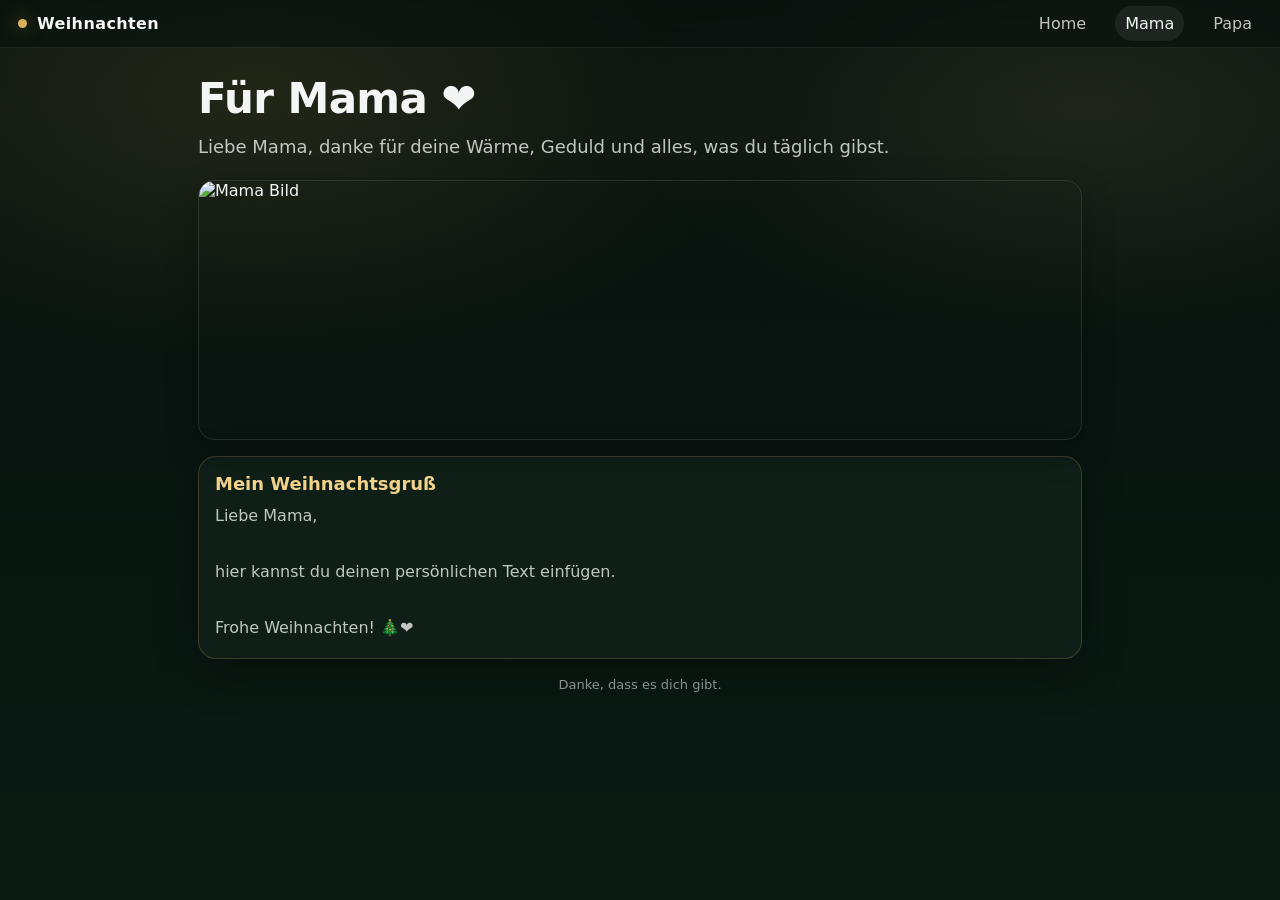
==== mama.html @ 0abfd617 "Add snow.js script to the HTML file" ====
<!doctype html>
<html lang="de">
<head>
  <meta charset="utf-8" />
  <meta name="viewport" content="width=device-width, initial-scale=1" />
  <title>Für Mama ❤️</title>
  <link rel="stylesheet" href="style.css" />
</head>
<body>

<header class="nav">
  <div class="logo"><span class="dot"></span>Weihnachten</div>
  <nav>
    <a href="index.html">Home</a>
    <a class="active" href="mama.html">Mama</a>
    <a href="papa.html">Papa</a>
  </nav>
</header>

<main class="container">

  <h1>Für Mama ❤️</h1>
  <p class="lead">
    Liebe Mama, danke für deine Wärme, Geduld und alles, was du täglich gibst.
  </p>

  <section class="gallery one">
    <img class="focus-top" src="images/mama1.jpg" alt="Mama Bild">
  </section>

  <div class="letter">
    <h2>Mein Weihnachtsgruß</h2>
    <p>
      Liebe Mama,<br><br>
      hier kannst du deinen persönlichen Text einfügen.<br><br>
      Frohe Weihnachten! 🎄❤️
    </p>
  </div>

  <div class="footer">Danke, dass es dich gibt.</div>

</main>
  <script src="snow.js"></script>
</body>
</html>
---- style.css ----
:root{
  --bg1:#07110d;
  --bg2:#0b1b14;
  --card: rgba(18, 34, 26, .72);
  --text:#f4f6f5;
  --muted: rgba(244,246,245,.78);
  --gold:#d8b25a;
  --gold2:#f0d28a;
  --border: rgba(216,178,90,.22);
  --shadow: 0 14px 40px rgba(0,0,0,.35);
}

*{box-sizing:border-box}
body{
  margin:0;
  font-family: ui-sans-serif, system-ui, -apple-system, Segoe UI, Roboto, Arial, sans-serif;
  color:var(--text);
  background:
    radial-gradient(900px 450px at 20% 10%, rgba(216,178,90,.13), transparent 60%),
    radial-gradient(850px 420px at 85% 12%, rgba(240,210,138,.10), transparent 55%),
    linear-gradient(180deg, var(--bg1), var(--bg2));
  min-height:100vh;
}

.nav{
  position:sticky; top:0; z-index:10;
  display:flex; align-items:center; justify-content:space-between;
  padding:14px 18px;
  background:rgba(7,17,13,.62);
  backdrop-filter: blur(10px);
  border-bottom:1px solid rgba(255,255,255,.08);
}

.logo{
  font-weight:700;
  letter-spacing:.4px;
  display:flex; gap:10px; align-items:center;
}
.logo .dot{
  width:9px; height:9px; border-radius:50%;
  background:var(--gold);
  box-shadow: 0 0 18px rgba(216,178,90,.55);
}

nav a{
  color:var(--muted);
  text-decoration:none;
  margin-left:14px;
  padding:8px 10px;
  border-radius:999px;
}
nav a.active, nav a:hover{
  color:var(--text);
  background:rgba(255,255,255,.07);
}

.container{max-width:920px; margin:0 auto; padding:26px 18px 56px}

.hero{
  display:grid;
  grid-template-columns: 1.15fr .85fr;
  gap:16px;
  align-items:stretch;
}
@media (max-width:860px){ .hero{grid-template-columns:1fr} }

h1{font-size:42px; margin:0 0 10px; letter-spacing:-.6px}
.lead{font-size:18px; color:var(--muted); line-height:1.6; margin:0 0 14px}

.card, .letter{
  background:var(--card);
  border:1px solid var(--border);
  border-radius:18px;
  padding:16px;
  box-shadow: var(--shadow);
}

.buttons{display:flex; gap:10px; flex-wrap:wrap; margin-top:10px}
.btn{
  display:inline-flex; align-items:center; gap:10px;
  text-decoration:none;
  padding:10px 14px;
  border-radius:12px;
  font-weight:650;
  border:1px solid rgba(216,178,90,.35);
  background: linear-gradient(180deg, rgba(216,178,90,.20), rgba(216,178,90,.08));
  color:var(--text);
}
.btn.btn-secondary{
  border:1px solid rgba(255,255,255,.14);
  background: rgba(255,255,255,.06);
}

.gallery{ margin-top:18px; display:grid; gap:10px; }
.gallery.two{ grid-template-columns: repeat(2, 1fr); }
.gallery.one{ grid-template-columns: 1fr; }

.gallery img{
  width:100%;
  height:260px;
  object-fit:cover;
  border-radius:16px;
  border:1px solid rgba(255,255,255,.10);
  box-shadow: 0 12px 32px rgba(0,0,0,.28);
}

.letter{margin-top:16px}
.letter h2{margin:0 0 8px; font-size:18px; color:var(--gold2)}
.letter p{margin:0; color:var(--muted); line-height:1.75}

.footer{
  margin-top:18px;
  text-align:center;
  color:rgba(244,246,245,.55);
  font-size:13px;
}


/* ❄️ Schneefall */
.snow{
  position: fixed;
  inset: 0;
  pointer-events: none;
  overflow: hidden;
  z-index: 999;
}

.snow span{
  position: absolute;
  top: -10px;
  background: rgba(255,255,255,0.9);
  border-radius: 50%;
  animation-name: snow-fall;
  animation-timing-function: linear;
  animation-iteration-count: infinite;
}

@keyframes snow-fall{
  to{
    transform: translateY(110vh);
  }
}
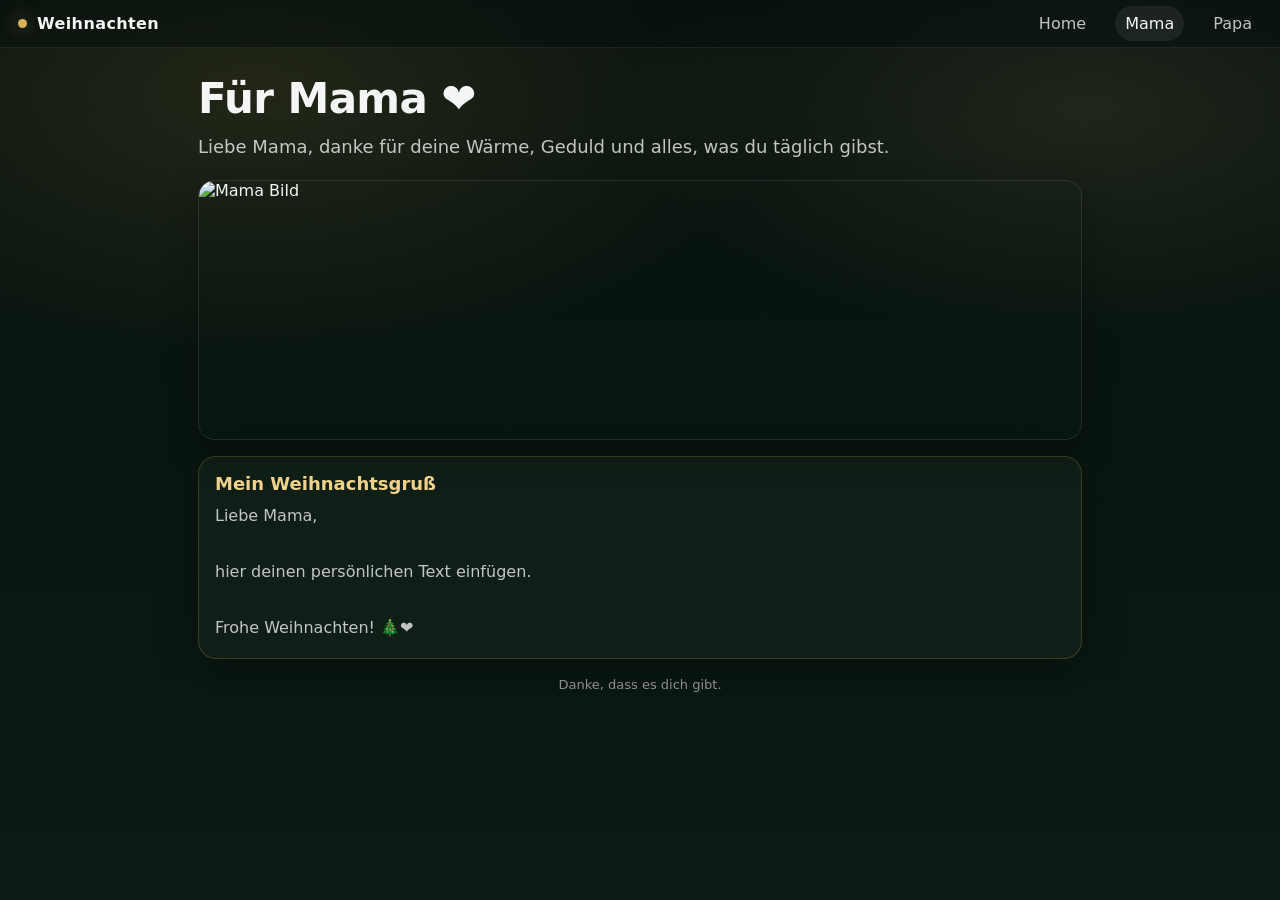
==== commit 063cc4d5: "Fix image focus and update personal text prompt" ====
--- a/mama.html
+++ b/mama.html
@@ -25,14 +25,15 @@
   </p>
 
   <section class="gallery one">
-    <img class="focus-top" src="images/mama1.jpg" alt="Mama Bild">
+    <!-- weiter nach oben fokussiert -->
+    <img src="images/mama1.jpg" alt="Mama Bild">
   </section>
 
   <div class="letter">
     <h2>Mein Weihnachtsgruß</h2>
     <p>
       Liebe Mama,<br><br>
-      hier kannst du deinen persönlichen Text einfügen.<br><br>
+      hier deinen persönlichen Text einfügen.<br><br>
       Frohe Weihnachten! 🎄❤️
     </p>
   </div>
@@ -40,6 +41,7 @@
   <div class="footer">Danke, dass es dich gibt.</div>
 
 </main>
-  <script src="snow.js"></script>
+
+<script src="snow.js"></script>
 </body>
 </html>
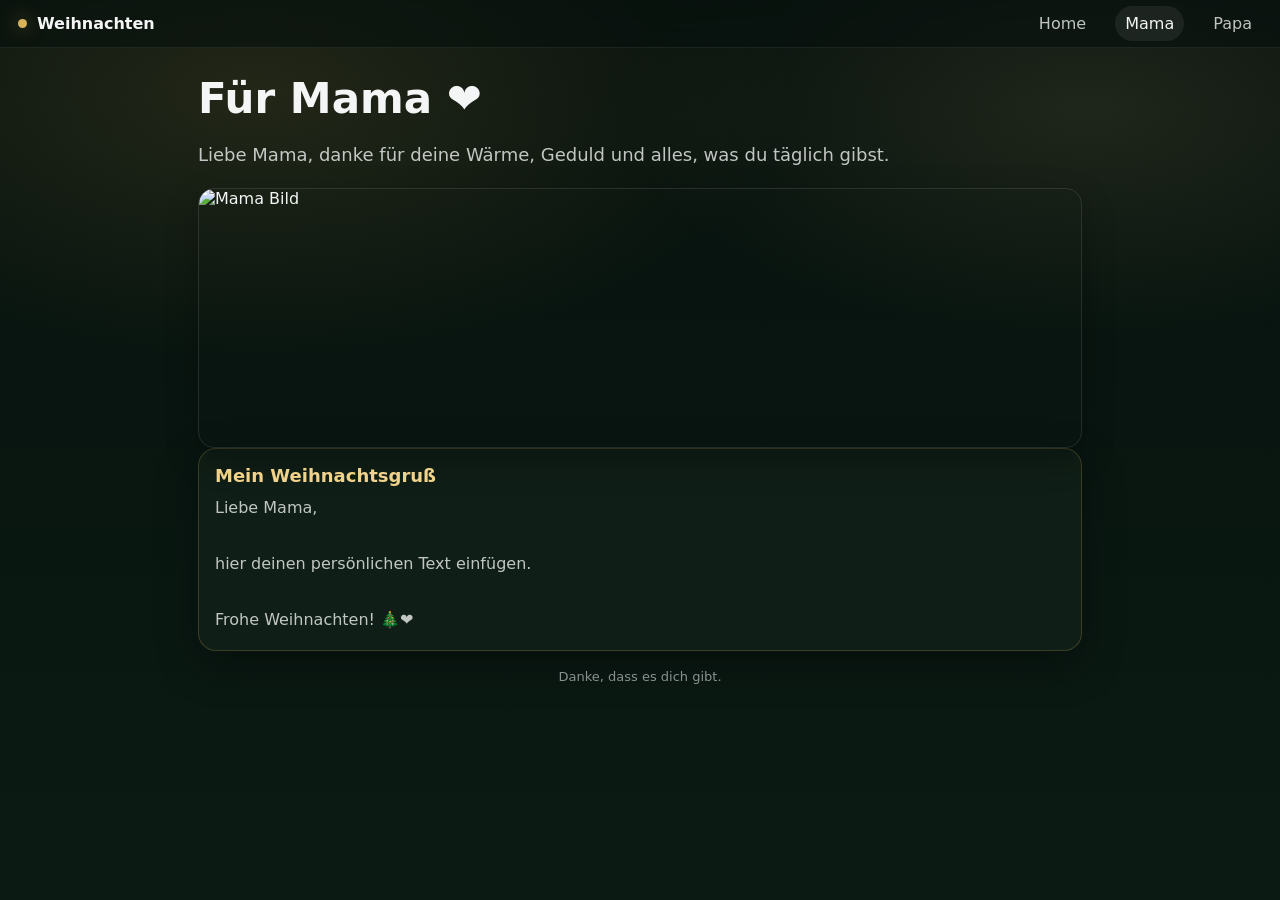
==== commit 00b56b9d: "Update image focus in mama.html" ====
--- a/mama.html
+++ b/mama.html
@@ -25,8 +25,8 @@
   </p>
 
   <section class="gallery one">
-    <!-- weiter nach oben fokussiert -->
-    <img src="images/mama1.jpg" alt="Mama Bild">
+    <!-- weiter nach unten -->
+    <img class="focus-lower" src="images/mama1.jpg" alt="Mama Bild">
   </section>
 
   <div class="letter">
--- a/style.css
+++ b/style.css
@@ -13,7 +13,7 @@
 *{box-sizing:border-box}
 body{
   margin:0;
-  font-family: ui-sans-serif, system-ui, -apple-system, Segoe UI, Roboto, Arial, sans-serif;
+  font-family: system-ui, -apple-system, Segoe UI, Roboto, Arial, sans-serif;
   color:var(--text);
   background:
     radial-gradient(900px 450px at 20% 10%, rgba(216,178,90,.13), transparent 60%),
@@ -22,6 +22,7 @@
   min-height:100vh;
 }
 
+/* Navigation */
 .nav{
   position:sticky; top:0; z-index:10;
   display:flex; align-items:center; justify-content:space-between;
@@ -30,115 +31,90 @@
   backdrop-filter: blur(10px);
   border-bottom:1px solid rgba(255,255,255,.08);
 }
-
-.logo{
-  font-weight:700;
-  letter-spacing:.4px;
-  display:flex; gap:10px; align-items:center;
-}
+.logo{font-weight:700; display:flex; gap:10px; align-items:center}
 .logo .dot{
   width:9px; height:9px; border-radius:50%;
   background:var(--gold);
-  box-shadow: 0 0 18px rgba(216,178,90,.55);
+  box-shadow:0 0 18px rgba(216,178,90,.55);
 }
-
 nav a{
-  color:var(--muted);
-  text-decoration:none;
-  margin-left:14px;
-  padding:8px 10px;
-  border-radius:999px;
+  color:var(--muted); text-decoration:none; margin-left:14px;
+  padding:8px 10px; border-radius:999px;
 }
 nav a.active, nav a:hover{
-  color:var(--text);
-  background:rgba(255,255,255,.07);
+  color:var(--text); background:rgba(255,255,255,.07);
 }
 
 .container{max-width:920px; margin:0 auto; padding:26px 18px 56px}
 
+/* Hero */
 .hero{
-  display:grid;
-  grid-template-columns: 1.15fr .85fr;
-  gap:16px;
-  align-items:stretch;
+  display:grid; grid-template-columns:1.15fr .85fr; gap:16px;
 }
 @media (max-width:860px){ .hero{grid-template-columns:1fr} }
 
-h1{font-size:42px; margin:0 0 10px; letter-spacing:-.6px}
-.lead{font-size:18px; color:var(--muted); line-height:1.6; margin:0 0 14px}
+h1{font-size:42px; margin:0 0 10px}
+.lead{font-size:18px; color:var(--muted); line-height:1.6}
 
 .card, .letter{
   background:var(--card);
   border:1px solid var(--border);
   border-radius:18px;
   padding:16px;
-  box-shadow: var(--shadow);
+  box-shadow:var(--shadow);
 }
 
-.buttons{display:flex; gap:10px; flex-wrap:wrap; margin-top:10px}
+.buttons{display:flex; gap:10px; margin-top:10px}
 .btn{
-  display:inline-flex; align-items:center; gap:10px;
-  text-decoration:none;
-  padding:10px 14px;
-  border-radius:12px;
-  font-weight:650;
+  text-decoration:none; padding:10px 14px; border-radius:12px;
+  font-weight:650; color:var(--text);
   border:1px solid rgba(216,178,90,.35);
-  background: linear-gradient(180deg, rgba(216,178,90,.20), rgba(216,178,90,.08));
-  color:var(--text);
+  background:linear-gradient(180deg, rgba(216,178,90,.20), rgba(216,178,90,.08));
 }
 .btn.btn-secondary{
   border:1px solid rgba(255,255,255,.14);
-  background: rgba(255,255,255,.06);
+  background:rgba(255,255,255,.06);
 }
 
-.gallery{ margin-top:18px; display:grid; gap:10px; }
-.gallery.two{ grid-template-columns: repeat(2, 1fr); }
-.gallery.one{ grid-template-columns: 1fr; }
+/* Galerie – STANDARD: Fokus weiter oben */
+.gallery{ margin-top:18px; display:grid; gap:10px }
+.gallery.two{ grid-template-columns: repeat(2, 1fr) }
+.gallery.one{ grid-template-columns: 1fr }
 
 .gallery img{
   width:100%;
   height:260px;
   object-fit:cover;
+
+  /* WICHTIG: weiter nach oben, damit Köpfe nicht abgeschnitten werden */
+  object-position: center 10%;
+
   border-radius:16px;
   border:1px solid rgba(255,255,255,.10);
-  box-shadow: 0 12px 32px rgba(0,0,0,.28);
+  box-shadow:0 12px 32px rgba(0,0,0,.28);
 }
 
-.letter{margin-top:16px}
+/* Ausnahme: Bild bleibt mittig (home2) */
+.focus-center{ object-position: center center; }
+
 .letter h2{margin:0 0 8px; font-size:18px; color:var(--gold2)}
 .letter p{margin:0; color:var(--muted); line-height:1.75}
 
 .footer{
-  margin-top:18px;
-  text-align:center;
-  color:rgba(244,246,245,.55);
-  font-size:13px;
+  margin-top:18px; text-align:center;
+  color:rgba(244,246,245,.55); font-size:13px;
 }
 
-
-/* ❄️ Schneefall */
+/* ❄️ Schnee */
 .snow{
-  position: fixed;
-  inset: 0;
-  pointer-events: none;
-  overflow: hidden;
-  z-index: 999;
+  position:fixed; inset:0; pointer-events:none; overflow:hidden; z-index:999;
 }
-
 .snow span{
-  position: absolute;
-  top: -10px;
-  background: rgba(255,255,255,0.9);
-  border-radius: 50%;
-  animation-name: snow-fall;
-  animation-timing-function: linear;
-  animation-iteration-count: infinite;
+  position:absolute; top:-10px;
+  background:rgba(255,255,255,.9);
+  border-radius:50%;
+  animation-name:snow-fall;
+  animation-timing-function:linear;
+  animation-iteration-count:infinite;
 }
-
-@keyframes snow-fall{
-  to{
-    transform: translateY(110vh);
-  }
-}
-
-
+@keyframes snow-fall{ to{ transform: translateY(110vh) } }
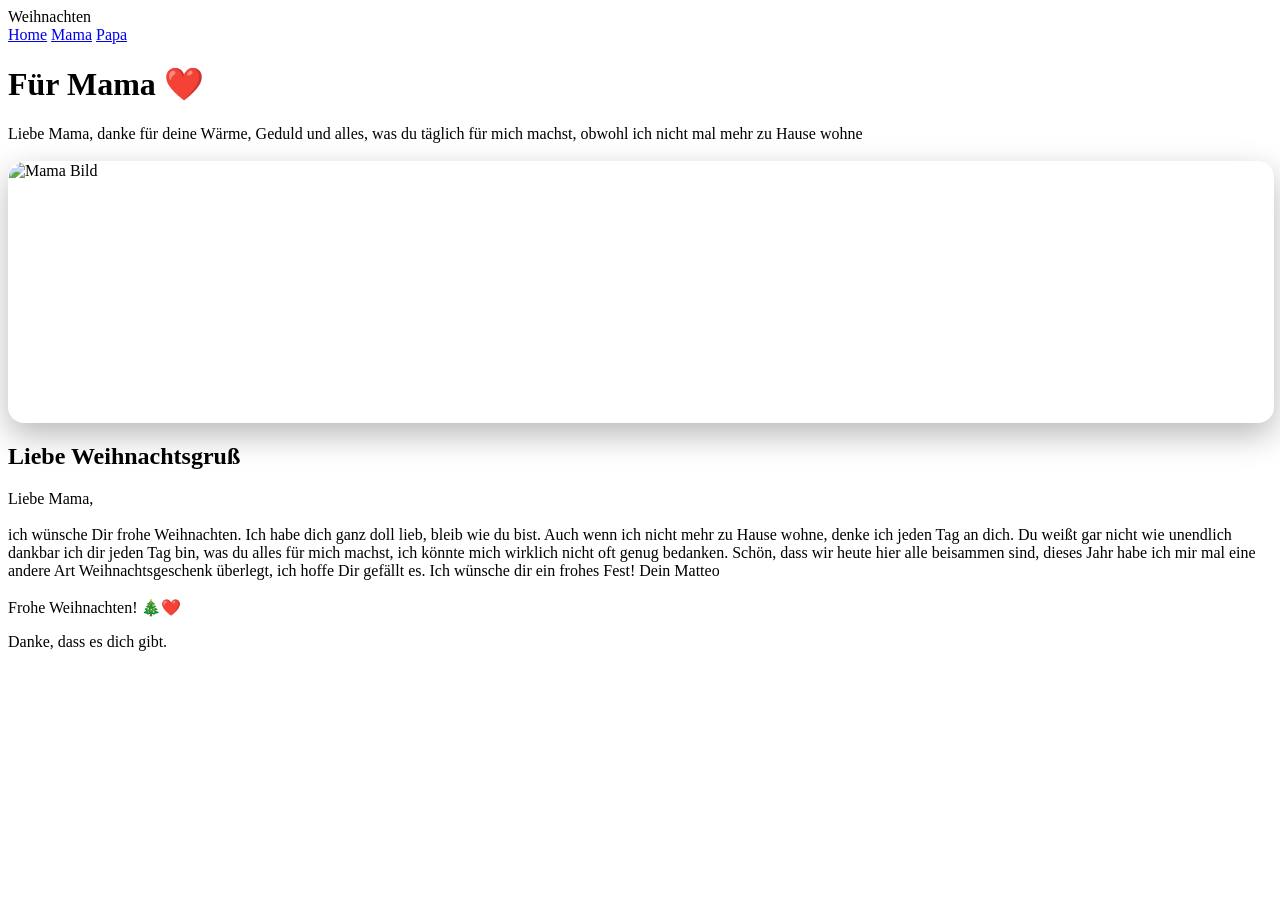
==== commit 61998188: "Revise Christmas message for Mama Updated the text in mama.html to express more gratitude and person" ====
--- a/mama.html
+++ b/mama.html
@@ -21,7 +21,7 @@
 
   <h1>Für Mama ❤️</h1>
   <p class="lead">
-    Liebe Mama, danke für deine Wärme, Geduld und alles, was du täglich gibst.
+    Liebe Mama, danke für deine Wärme, Geduld und alles, was du täglich für mich machst, obwohl ich nicht mal mehr zu Hause wohne
   </p>
 
   <section class="gallery one">
@@ -30,10 +30,16 @@
   </section>
 
   <div class="letter">
-    <h2>Mein Weihnachtsgruß</h2>
+    <h2>Liebe Weihnachtsgruß</h2>
     <p>
       Liebe Mama,<br><br>
-      hier deinen persönlichen Text einfügen.<br><br>
+      ich wünsche Dir frohe Weihnachten. 
+      Ich habe dich ganz doll lieb, bleib wie du bist. Auch wenn ich nicht mehr zu Hause wohne, denke ich jeden Tag an dich.
+      Du weißt gar nicht wie unendlich dankbar ich dir jeden Tag bin, was du alles für mich machst, ich könnte mich wirklich nicht oft genug bedanken.
+      Schön, dass wir heute hier alle beisammen sind, dieses Jahr habe ich mir mal eine andere Art Weihnachtsgeschenk überlegt, ich hoffe Dir gefällt es.
+      Ich wünsche dir ein frohes Fest!
+      Dein Matteo
+      <br><br>
       Frohe Weihnachten! 🎄❤️
     </p>
   </div>
--- a/style.css
+++ b/style.css
@@ -1,120 +1,34 @@
-:root{
-  --bg1:#07110d;
-  --bg2:#0b1b14;
-  --card: rgba(18, 34, 26, .72);
-  --text:#f4f6f5;
-  --muted: rgba(244,246,245,.78);
-  --gold:#d8b25a;
-  --gold2:#f0d28a;
-  --border: rgba(216,178,90,.22);
-  --shadow: 0 14px 40px rgba(0,0,0,.35);
+/* Galerie – Basis */
+.gallery{
+  margin-top:18px;
+  display:grid;
+  gap:10px;
 }
-
-*{box-sizing:border-box}
-body{
-  margin:0;
-  font-family: system-ui, -apple-system, Segoe UI, Roboto, Arial, sans-serif;
-  color:var(--text);
-  background:
-    radial-gradient(900px 450px at 20% 10%, rgba(216,178,90,.13), transparent 60%),
-    radial-gradient(850px 420px at 85% 12%, rgba(240,210,138,.10), transparent 55%),
-    linear-gradient(180deg, var(--bg1), var(--bg2));
-  min-height:100vh;
-}
-
-/* Navigation */
-.nav{
-  position:sticky; top:0; z-index:10;
-  display:flex; align-items:center; justify-content:space-between;
-  padding:14px 18px;
-  background:rgba(7,17,13,.62);
-  backdrop-filter: blur(10px);
-  border-bottom:1px solid rgba(255,255,255,.08);
-}
-.logo{font-weight:700; display:flex; gap:10px; align-items:center}
-.logo .dot{
-  width:9px; height:9px; border-radius:50%;
-  background:var(--gold);
-  box-shadow:0 0 18px rgba(216,178,90,.55);
-}
-nav a{
-  color:var(--muted); text-decoration:none; margin-left:14px;
-  padding:8px 10px; border-radius:999px;
-}
-nav a.active, nav a:hover{
-  color:var(--text); background:rgba(255,255,255,.07);
-}
-
-.container{max-width:920px; margin:0 auto; padding:26px 18px 56px}
-
-/* Hero */
-.hero{
-  display:grid; grid-template-columns:1.15fr .85fr; gap:16px;
-}
-@media (max-width:860px){ .hero{grid-template-columns:1fr} }
-
-h1{font-size:42px; margin:0 0 10px}
-.lead{font-size:18px; color:var(--muted); line-height:1.6}
-
-.card, .letter{
-  background:var(--card);
-  border:1px solid var(--border);
-  border-radius:18px;
-  padding:16px;
-  box-shadow:var(--shadow);
-}
-
-.buttons{display:flex; gap:10px; margin-top:10px}
-.btn{
-  text-decoration:none; padding:10px 14px; border-radius:12px;
-  font-weight:650; color:var(--text);
-  border:1px solid rgba(216,178,90,.35);
-  background:linear-gradient(180deg, rgba(216,178,90,.20), rgba(216,178,90,.08));
-}
-.btn.btn-secondary{
-  border:1px solid rgba(255,255,255,.14);
-  background:rgba(255,255,255,.06);
-}
-
-/* Galerie – STANDARD: Fokus weiter oben */
-.gallery{ margin-top:18px; display:grid; gap:10px }
-.gallery.two{ grid-template-columns: repeat(2, 1fr) }
-.gallery.one{ grid-template-columns: 1fr }
+.gallery.two{ grid-template-columns: repeat(2, 1fr); }
+.gallery.one{ grid-template-columns: 1fr; }
 
 .gallery img{
   width:100%;
   height:260px;
   object-fit:cover;
-
-  /* WICHTIG: weiter nach oben, damit Köpfe nicht abgeschnitten werden */
-  object-position: center 10%;
-
   border-radius:16px;
   border:1px solid rgba(255,255,255,.10);
   box-shadow:0 12px 32px rgba(0,0,0,.28);
 }
 
-/* Ausnahme: Bild bleibt mittig (home2) */
-.focus-center{ object-position: center center; }
+/* 🔧 Individuelle Fokus-Punkte */
 
-.letter h2{margin:0 0 8px; font-size:18px; color:var(--gold2)}
-.letter p{margin:0; color:var(--muted); line-height:1.75}
-
-.footer{
-  margin-top:18px; text-align:center;
-  color:rgba(244,246,245,.55); font-size:13px;
+/* home1 – leicht nach oben (passt jetzt gut) */
+.focus-home1{
+  object-position: center 10%;
 }
 
-/* ❄️ Schnee */
-.snow{
-  position:fixed; inset:0; pointer-events:none; overflow:hidden; z-index:999;
+/* home2 – exakt wie vorher (Mitte) */
+.focus-center{
+  object-position: center center;
 }
-.snow span{
-  position:absolute; top:-10px;
-  background:rgba(255,255,255,.9);
-  border-radius:50%;
-  animation-name:snow-fall;
-  animation-timing-function:linear;
-  animation-iteration-count:infinite;
+
+/* mama1 & papa1 – weiter nach unten */
+.focus-lower{
+  object-position: center 35%;
 }
-@keyframes snow-fall{ to{ transform: translateY(110vh) } }
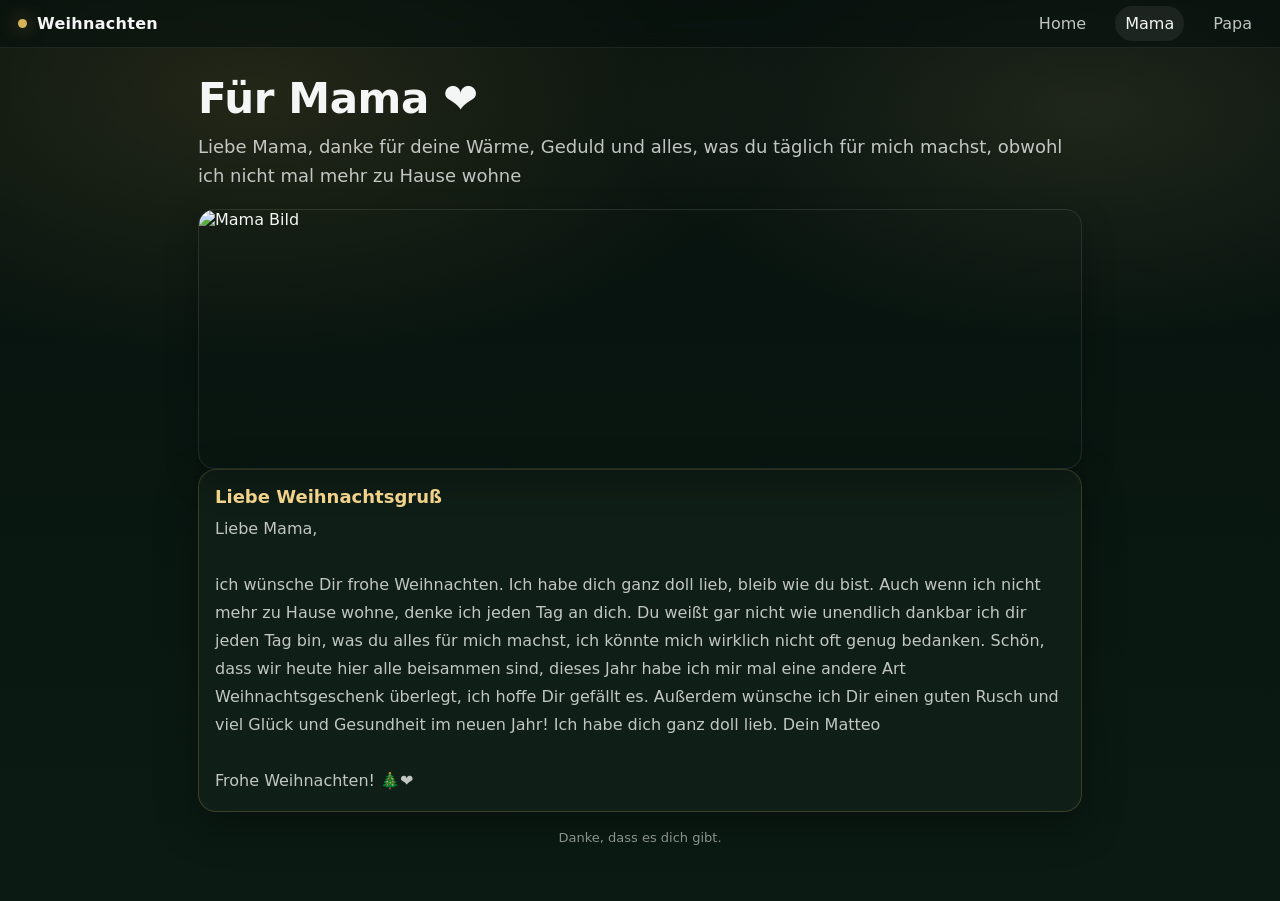
==== commit df9499c3: "Revise Christmas message to include New Year wishes Updated the holiday greeting message for the new" ====
--- a/mama.html
+++ b/mama.html
@@ -37,7 +37,8 @@
       Ich habe dich ganz doll lieb, bleib wie du bist. Auch wenn ich nicht mehr zu Hause wohne, denke ich jeden Tag an dich.
       Du weißt gar nicht wie unendlich dankbar ich dir jeden Tag bin, was du alles für mich machst, ich könnte mich wirklich nicht oft genug bedanken.
       Schön, dass wir heute hier alle beisammen sind, dieses Jahr habe ich mir mal eine andere Art Weihnachtsgeschenk überlegt, ich hoffe Dir gefällt es.
-      Ich wünsche dir ein frohes Fest!
+      Außerdem wünsche ich Dir einen guten Rusch und viel Glück und Gesundheit im neuen Jahr!
+      Ich habe dich ganz doll lieb.
       Dein Matteo
       <br><br>
       Frohe Weihnachten! 🎄❤️
--- a/style.css
+++ b/style.css
@@ -1,11 +1,164 @@
-/* Galerie – Basis */
+:root{
+  --bg1:#07110d;
+  --bg2:#0b1b14;
+  --card: rgba(18, 34, 26, .72);
+  --text:#f4f6f5;
+  --muted: rgba(244,246,245,.78);
+  --gold:#d8b25a;
+  --gold2:#f0d28a;
+  --border: rgba(216,178,90,.22);
+  --shadow: 0 14px 40px rgba(0,0,0,.35);
+}
+
+*{ box-sizing:border-box; }
+
+body{
+  margin:0;
+  font-family: system-ui, -apple-system, Segoe UI, Roboto, Arial, sans-serif;
+  color:var(--text);
+  background:
+    radial-gradient(900px 450px at 20% 10%, rgba(216,178,90,.13), transparent 60%),
+    radial-gradient(850px 420px at 85% 12%, rgba(240,210,138,.10), transparent 55%),
+    linear-gradient(180deg, var(--bg1), var(--bg2));
+  min-height:100vh;
+}
+
+/* ===== NAV ===== */
+.nav{
+  position: sticky;
+  top: 0;
+  z-index: 10;
+  display:flex;
+  align-items:center;
+  justify-content:space-between;
+  padding:14px 18px;
+  background:rgba(7,17,13,.62);
+  backdrop-filter: blur(10px);
+  border-bottom:1px solid rgba(255,255,255,.08);
+}
+
+.logo{
+  font-weight:700;
+  display:flex;
+  gap:10px;
+  align-items:center;
+  letter-spacing:.3px;
+}
+
+.logo .dot{
+  width:9px;
+  height:9px;
+  border-radius:50%;
+  background:var(--gold);
+  box-shadow:0 0 18px rgba(216,178,90,.55);
+}
+
+nav a{
+  color:var(--muted);
+  text-decoration:none;
+  margin-left:14px;
+  padding:8px 10px;
+  border-radius:999px;
+  transition: background .15s ease, color .15s ease;
+}
+
+nav a.active, nav a:hover{
+  color:var(--text);
+  background:rgba(255,255,255,.07);
+}
+
+/* ===== LAYOUT ===== */
+.container{
+  max-width: 920px;
+  margin: 0 auto;
+  padding: 26px 18px 56px;
+}
+
+h1{
+  font-size:42px;
+  margin:0 0 10px;
+  letter-spacing:-.4px;
+}
+
+.lead{
+  font-size:18px;
+  color:var(--muted);
+  line-height:1.6;
+  margin:0 0 14px;
+}
+
+.small{
+  color:var(--muted);
+  margin:0;
+  line-height:1.5;
+}
+
+/* ===== HERO ===== */
+.hero{
+  display:grid;
+  grid-template-columns: 1.15fr .85fr;
+  gap:16px;
+  align-items:stretch;
+}
+
+@media (max-width: 860px){
+  .hero{ grid-template-columns: 1fr; }
+  h1{ font-size:34px; }
+}
+
+/* ===== CARDS ===== */
+.card, .letter{
+  background: var(--card);
+  border: 1px solid var(--border);
+  border-radius: 18px;
+  padding: 16px;
+  box-shadow: var(--shadow);
+}
+
+/* ===== BUTTONS ===== */
+.buttons{
+  display:flex;
+  gap:10px;
+  flex-wrap:wrap;
+  margin-top:10px;
+}
+
+.btn{
+  display:inline-flex;
+  align-items:center;
+  gap:10px;
+  text-decoration:none;
+  padding:10px 14px;
+  border-radius:12px;
+  font-weight:650;
+  color:var(--text);
+  border:1px solid rgba(216,178,90,.35);
+  background: linear-gradient(180deg, rgba(216,178,90,.20), rgba(216,178,90,.08));
+  box-shadow: 0 10px 24px rgba(0,0,0,.22);
+  transition: transform .12s ease;
+}
+
+.btn:hover{ transform: translateY(-1px); }
+
+.btn.btn-secondary{
+  border:1px solid rgba(255,255,255,.14);
+  background: rgba(255,255,255,.06);
+  box-shadow:none;
+}
+
+/* ===== GALLERY ===== */
 .gallery{
   margin-top:18px;
   display:grid;
   gap:10px;
 }
+
 .gallery.two{ grid-template-columns: repeat(2, 1fr); }
 .gallery.one{ grid-template-columns: 1fr; }
+
+@media (max-width: 860px){
+  .gallery.two{ grid-template-columns: 1fr; }
+}
 
 .gallery img{
   width:100%;
@@ -16,19 +169,51 @@
   box-shadow:0 12px 32px rgba(0,0,0,.28);
 }
 
-/* 🔧 Individuelle Fokus-Punkte */
-
-/* home1 – leicht nach oben (passt jetzt gut) */
-.focus-home1{
-  object-position: center 10%;
-}
-
-/* home2 – exakt wie vorher (Mitte) */
-.focus-center{
-  object-position: center center;
-}
-
-/* mama1 & papa1 – weiter nach unten */
-.focus-lower{
-  object-position: center 35%;
-}
+/* 🎯 Bild-Fokus (so wie du’s jetzt “gut” hast) */
+.focus-center{ object-position: center center; }   /* home1 unverändert */
+.focus-home2{ object-position: center 15%; }       /* home2 (anpassbar) */
+.focus-lower{ object-position: center 35%; }       /* mama1 & papa1 weiter runter */
+
+/* ===== LETTER ===== */
+.letter h2{
+  margin:0 0 8px;
+  font-size:18px;
+  color:var(--gold2);
+}
+
+.letter p{
+  margin:0;
+  color:var(--muted);
+  line-height:1.75;
+}
+
+/* ===== FOOTER ===== */
+.footer{
+  margin-top:18px;
+  text-align:center;
+  color:rgba(244,246,245,.55);
+  font-size:13px;
+}
+
+/* ===== SNOW ===== */
+.snow{
+  position: fixed;
+  inset: 0;
+  pointer-events: none;
+  overflow: hidden;
+  z-index: 999;
+}
+
+.snow span{
+  position: absolute;
+  top: -10px;
+  background: rgba(255,255,255,0.9);
+  border-radius: 50%;
+  animation-name: snow-fall;
+  animation-timing-function: linear;
+  animation-iteration-count: infinite;
+}
+
+@keyframes snow-fall{
+  to{ transform: translateY(110vh); }
+}
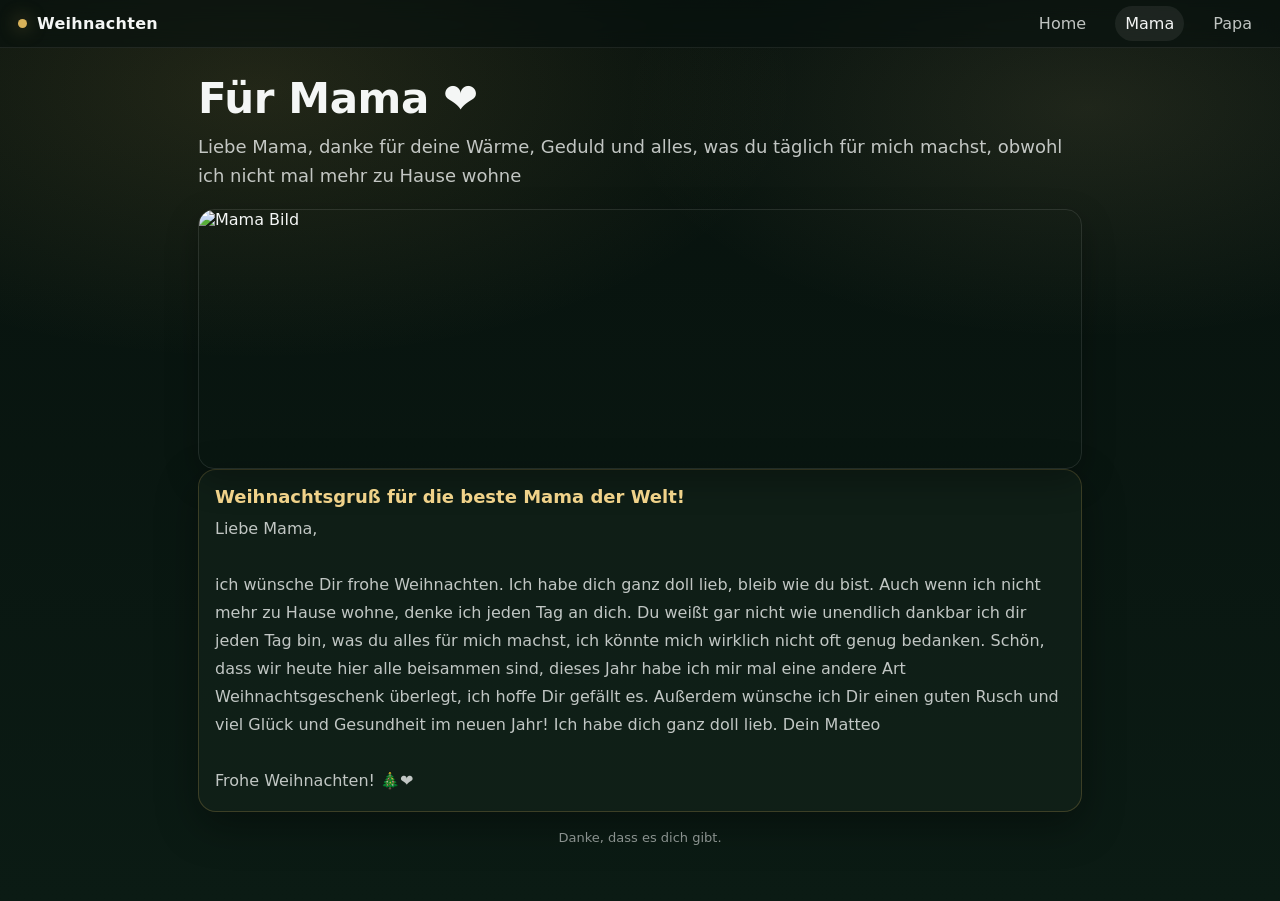
==== commit a40247ed: "Update holiday greeting for Mama" ====
--- a/mama.html
+++ b/mama.html
@@ -30,7 +30,7 @@
   </section>
 
   <div class="letter">
-    <h2>Liebe Weihnachtsgruß</h2>
+    <h2> Weihnachtsgruß für die beste Mama der Welt!</h2>
     <p>
       Liebe Mama,<br><br>
       ich wünsche Dir frohe Weihnachten. 
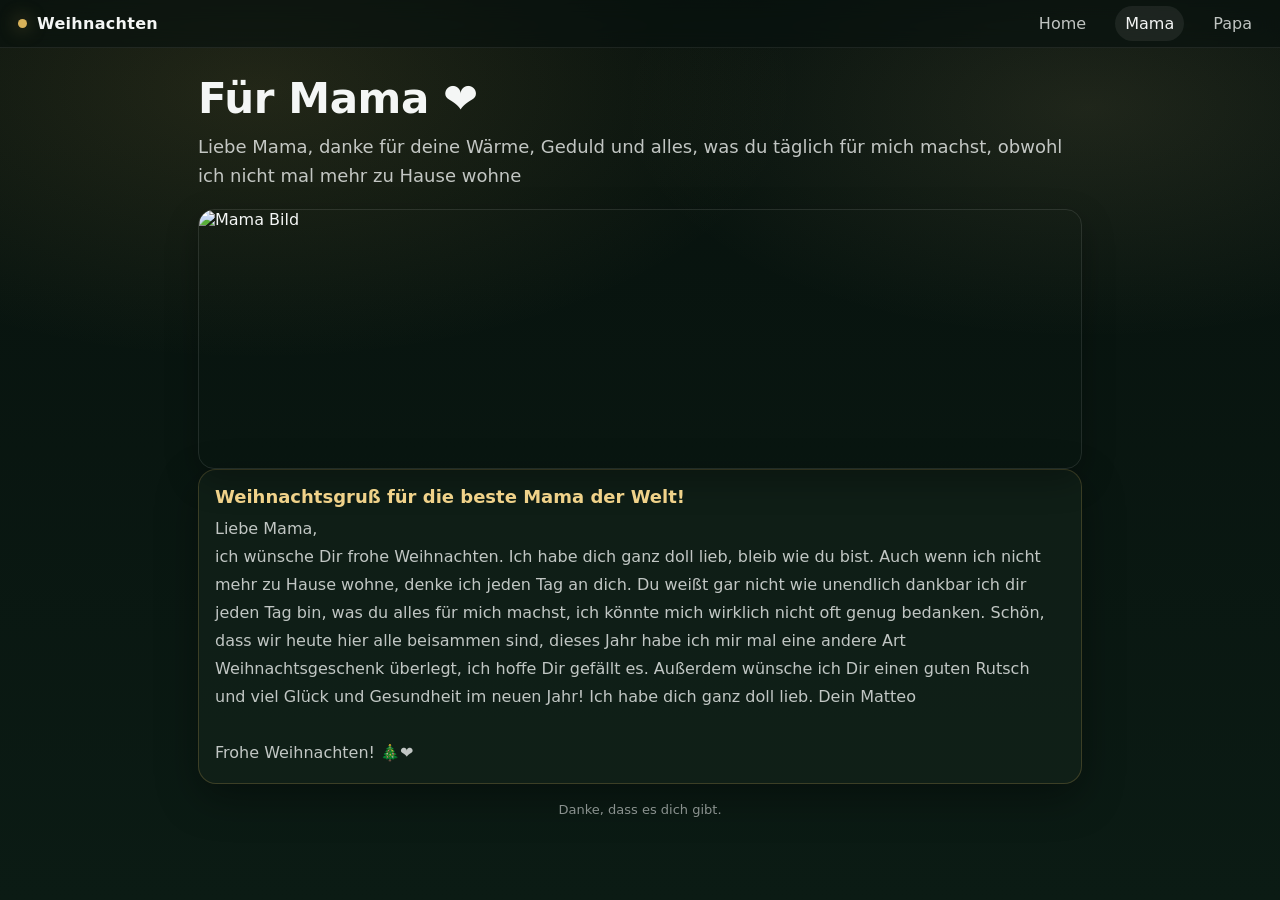
==== commit b8c65b85: "Fix typos in mama.html" ====
--- a/mama.html
+++ b/mama.html
@@ -32,12 +32,12 @@
   <div class="letter">
     <h2> Weihnachtsgruß für die beste Mama der Welt!</h2>
     <p>
-      Liebe Mama,<br><br>
+      Liebe Mama,<br>
       ich wünsche Dir frohe Weihnachten. 
       Ich habe dich ganz doll lieb, bleib wie du bist. Auch wenn ich nicht mehr zu Hause wohne, denke ich jeden Tag an dich.
       Du weißt gar nicht wie unendlich dankbar ich dir jeden Tag bin, was du alles für mich machst, ich könnte mich wirklich nicht oft genug bedanken.
       Schön, dass wir heute hier alle beisammen sind, dieses Jahr habe ich mir mal eine andere Art Weihnachtsgeschenk überlegt, ich hoffe Dir gefällt es.
-      Außerdem wünsche ich Dir einen guten Rusch und viel Glück und Gesundheit im neuen Jahr!
+      Außerdem wünsche ich Dir einen guten Rutsch und viel Glück und Gesundheit im neuen Jahr!
       Ich habe dich ganz doll lieb.
       Dein Matteo
       <br><br>
--- a/style.css
+++ b/style.css
@@ -170,8 +170,8 @@
 }
 
 /* 🎯 Bild-Fokus (so wie du’s jetzt “gut” hast) */
-.focus-center{ object-position: center center; }   /* home1 unverändert */
-.focus-home2{ object-position: center 15%; }       /* home2 (anpassbar) */
+.focus-center{ object-position: center 45%; }   /* home1 unverändert */
+.focus-home2{ object-position: center 20%; }       /* home2 (anpassbar) */
 .focus-lower{ object-position: center 35%; }       /* mama1 & papa1 weiter runter */
 
 /* ===== LETTER ===== */
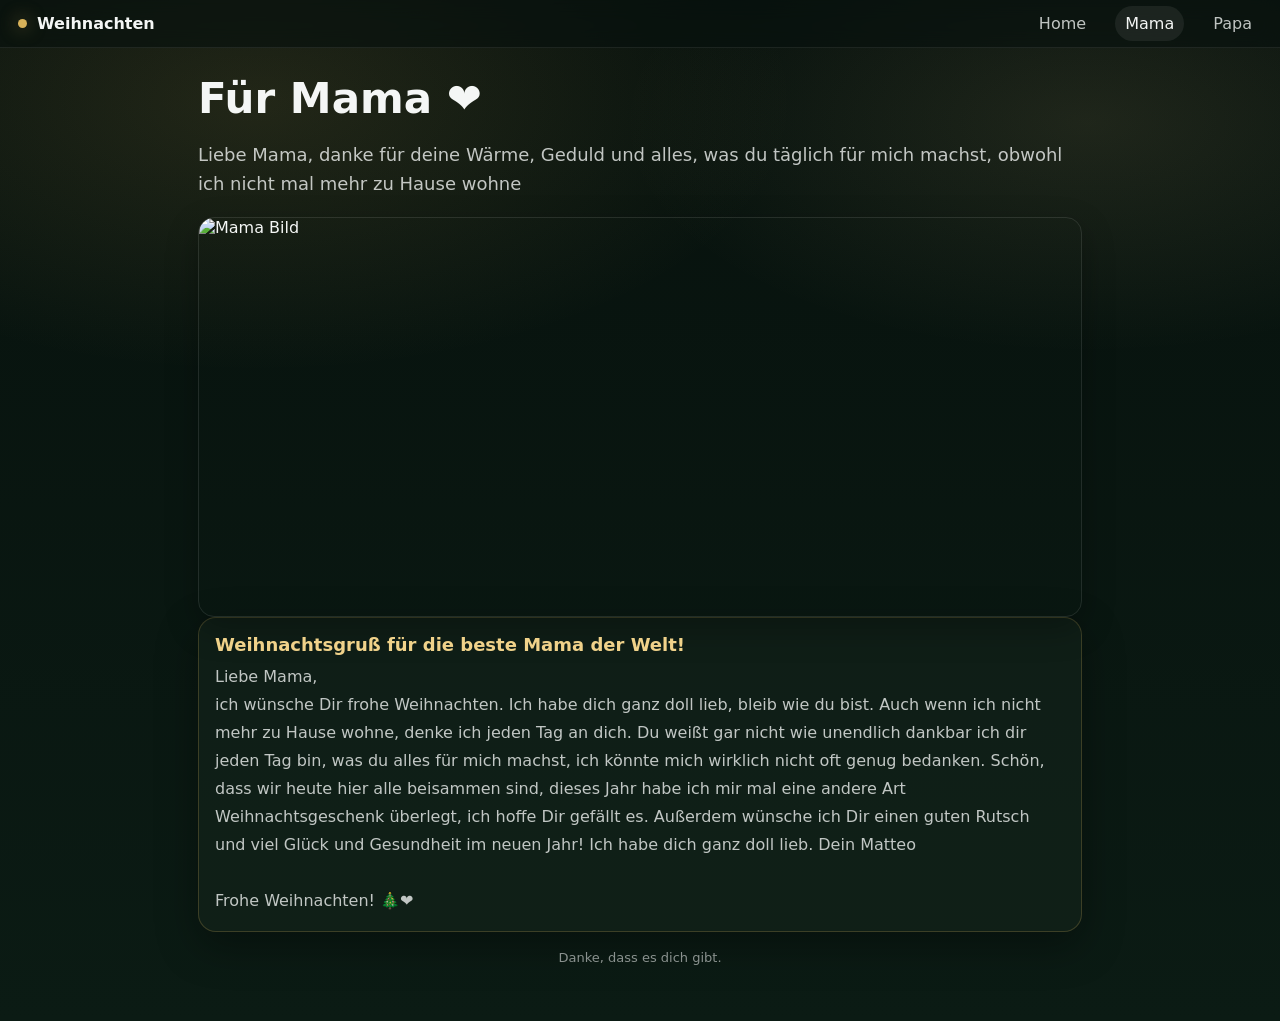
==== commit bfa56ad5: "Change image class in mama.html" ====
--- a/mama.html
+++ b/mama.html
@@ -26,7 +26,7 @@
 
   <section class="gallery one">
     <!-- weiter nach unten -->
-    <img class="focus-lower" src="images/mama1.jpg" alt="Mama Bild">
+    <img class="focus-mp" src="images/mama1.jpg" alt="Mama Bild">
   </section>
 
   <div class="letter">
--- a/style.css
+++ b/style.css
@@ -42,7 +42,6 @@
   display:flex;
   gap:10px;
   align-items:center;
-  letter-spacing:.3px;
 }
 
 .logo .dot{
@@ -59,38 +58,34 @@
   margin-left:14px;
   padding:8px 10px;
   border-radius:999px;
-  transition: background .15s ease, color .15s ease;
-}
-
-nav a.active, nav a:hover{
+}
+
+nav a.active,
+nav a:hover{
   color:var(--text);
   background:rgba(255,255,255,.07);
 }
 
 /* ===== LAYOUT ===== */
 .container{
-  max-width: 920px;
-  margin: 0 auto;
-  padding: 26px 18px 56px;
+  max-width:920px;
+  margin:0 auto;
+  padding:26px 18px 56px;
 }
 
 h1{
   font-size:42px;
   margin:0 0 10px;
-  letter-spacing:-.4px;
 }
 
 .lead{
   font-size:18px;
   color:var(--muted);
   line-height:1.6;
-  margin:0 0 14px;
 }
 
 .small{
   color:var(--muted);
-  margin:0;
-  line-height:1.5;
 }
 
 /* ===== HERO ===== */
@@ -98,7 +93,6 @@
   display:grid;
   grid-template-columns: 1.15fr .85fr;
   gap:16px;
-  align-items:stretch;
 }
 
 @media (max-width: 860px){
@@ -107,43 +101,39 @@
 }
 
 /* ===== CARDS ===== */
-.card, .letter{
-  background: var(--card);
-  border: 1px solid var(--border);
-  border-radius: 18px;
-  padding: 16px;
-  box-shadow: var(--shadow);
+.card,
+.letter{
+  background:var(--card);
+  border:1px solid var(--border);
+  border-radius:18px;
+  padding:16px;
+  box-shadow:var(--shadow);
 }
 
 /* ===== BUTTONS ===== */
 .buttons{
   display:flex;
   gap:10px;
-  flex-wrap:wrap;
   margin-top:10px;
 }
 
 .btn{
-  display:inline-flex;
-  align-items:center;
-  gap:10px;
   text-decoration:none;
   padding:10px 14px;
   border-radius:12px;
   font-weight:650;
   color:var(--text);
   border:1px solid rgba(216,178,90,.35);
-  background: linear-gradient(180deg, rgba(216,178,90,.20), rgba(216,178,90,.08));
-  box-shadow: 0 10px 24px rgba(0,0,0,.22);
-  transition: transform .12s ease;
-}
-
-.btn:hover{ transform: translateY(-1px); }
+  background:linear-gradient(
+    180deg,
+    rgba(216,178,90,.20),
+    rgba(216,178,90,.08)
+  );
+}
 
 .btn.btn-secondary{
   border:1px solid rgba(255,255,255,.14);
-  background: rgba(255,255,255,.06);
-  box-shadow:none;
+  background:rgba(255,255,255,.06);
 }
 
 /* ===== GALLERY ===== */
@@ -153,26 +143,26 @@
   gap:10px;
 }
 
-.gallery.two{ grid-template-columns: repeat(2, 1fr); }
 .gallery.one{ grid-template-columns: 1fr; }
 
-@media (max-width: 860px){
-  .gallery.two{ grid-template-columns: 1fr; }
-}
-
+/* 📱 Mobile / Standard */
 .gallery img{
   width:100%;
-  height:260px;
+  height:260px;               /* Standard-Fenster */
   object-fit:cover;
+  object-position:center 38%; /* Mobile perfekt */
   border-radius:16px;
   border:1px solid rgba(255,255,255,.10);
   box-shadow:0 12px 32px rgba(0,0,0,.28);
 }
 
-/* 🎯 Bild-Fokus (so wie du’s jetzt “gut” hast) */
-.focus-center{ object-position: center 45%; }   /* home1 unverändert */
-.focus-home2{ object-position: center 20%; }       /* home2 (anpassbar) */
-.focus-lower{ object-position: center 35%; }       /* mama1 & papa1 weiter runter */
+/* 💻 Desktop / Laptop: größeres Fenster */
+@media (min-width: 861px){
+  .gallery img{
+    height: 400px;            /* ← MEHR FOTO SICHTBAR */
+    object-position: center 25%;
+  }
+}
 
 /* ===== LETTER ===== */
 .letter h2{
@@ -217,3 +207,12 @@
 @keyframes snow-fall{
   to{ transform: translateY(110vh); }
 }
+
+
+/* 💻 Desktop: Mama & Papa minimal nach unten */
+@media (min-width: 861px){
+  .focus-mp{
+    object-position: center 32%;
+  }
+}
+
